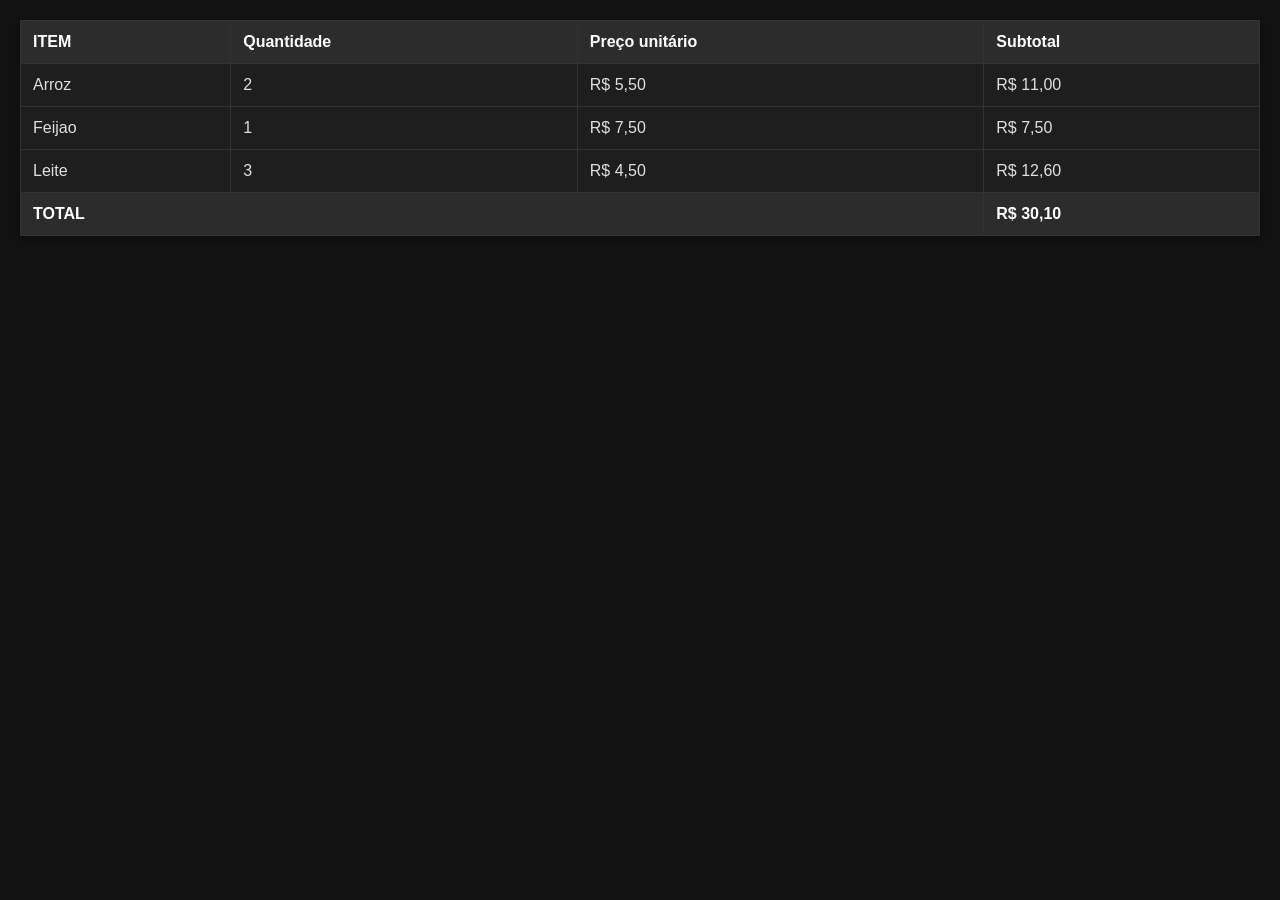
==== index2.html @ a9efeeaf "Add files via upload" ====
<!DOCTYPE html>
<html lang="pt-BR">
<head>
    <meta charset="UTF-8">
    <meta name="viewport" content="width=device-width, initial-scale=1.0">
    <title>lista tabelas e formularios </title>
    <link rel="stylesheet" href="style.css">
</head>
<body>

    <table class="tabela-compras"> 
        <thead>
            <tr>
                <th>ITEM</th>
                <th>Quantidade</th>
                <th>Preço unitário</th>
                <th>Subtotal</th>
            </tr>
        </thead>
        <tbody>
            <tr>
                <td>Arroz</td>
                <td>2</td>
                <td>R$ 5,50</td>
                <td>R$ 11,00</td> <!-- Corrigido o cálculo de 2 x 5,50 -->
            </tr>
        </tbody>
 
        <tbody>
            <tr>
                <td>Feijao</td>
                <td>1</td>
                <td>R$ 7,50</td>
                <td>R$ 7,50</td> <!-- Corrigido o cálculo de 2 x 5,50 -->
            </tr>
        </tbody>
    
        <tbody>
            <tr>
                <td>Leite</td>
                <td>3</td>
                <td>R$ 4,50</td>
                <td>R$ 12,60</td> <!-- Corrigido o cálculo de 2 x 5,50 -->
            </tr>
        </tbody>

        <tfoot>
            <tr> 
                <td colspan="3">TOTAL</td>
                <td>R$ 30,10</td>
            </tr>
        </tfoot>

    </table>

</body>
</html>
---- style.css ----
* {
    margin: 0;
    padding: 0;
    box-sizing: border-box;
}

/* Configuração geral do tema escuro para a página inteira */
body {
    background-color: #121212; /* Fundo cinza bem escuro (quase preto) */
    color: #e0e0e0;            /* Cor do texto principal (branco suave para não cansar a vista) */
    font-family: Arial, sans-serif;
    padding: 20px;             /* Um espaçamento para a tabela não colar nas bordas */
}

/* Estilização do H1 no tema escuro */
h1 {
    text-align: center;
    margin-bottom: 20px;
    color: #ffffff;            /* Título em branco puro para destacar */
}

/* Estilização da tabela para combinar com o tema escuro */
.tabela-compras {
    width: 100%;
    border-collapse: collapse;
    margin: 0 auto;
    background-color: #1e1e1e; /* Fundo da tabela um pouco mais claro que o do body */
    box-shadow: 0 4px 8px rgba(0, 0, 0, 0.3); /* Sombra suave para dar profundidade */
}

/* Estilização das células, cabeçalho e rodapé da tabela */
.tabela-compras th, 
.tabela-compras td {
    border: 1px solid #333333; /* Bordas sutis em cinza escuro */
    padding: 12px;
    text-align: left;
}

/* Destaque para o cabeçalho (thead) e rodapé (tfoot) */
.tabela-compras thead {
    background-color: #2c2c2c; /* Fundo do cabeçalho */
    color: #ffffff;
}

.tabela-compras tfoot {
    background-color: #2c2c2c; /* Fundo do rodapé (Total) */
    font-weight: bold;
    color: #ffffff;
}

/* Efeito opcional: mudar a cor da linha ao passar o mouse */
.tabela-compras tbody tr:hover {
    background-color: #2a2a2a; 
}
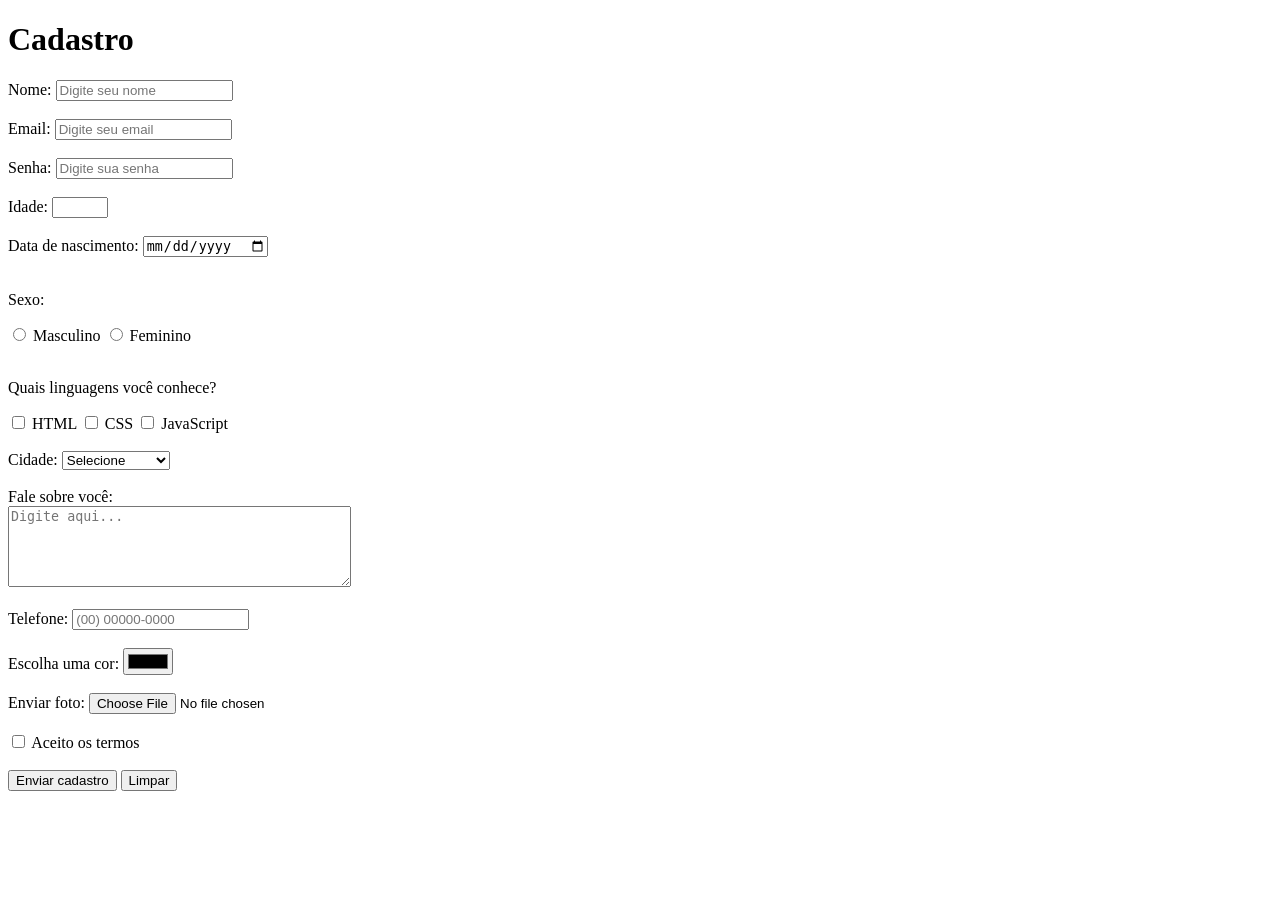
==== commit dc3d80b6: "Add files via upload" ====
--- a/index2.html
+++ b/index2.html
@@ -3,55 +3,159 @@
 <head>
     <meta charset="UTF-8">
     <meta name="viewport" content="width=device-width, initial-scale=1.0">
-    <title>lista tabelas e formularios </title>
-    <link rel="stylesheet" href="style.css">
+    <title>Cadastro</title>
 </head>
+
 <body>
 
-    <table class="tabela-compras"> 
-        <thead>
-            <tr>
-                <th>ITEM</th>
-                <th>Quantidade</th>
-                <th>Preço unitário</th>
-                <th>Subtotal</th>
-            </tr>
-        </thead>
-        <tbody>
-            <tr>
-                <td>Arroz</td>
-                <td>2</td>
-                <td>R$ 5,50</td>
-                <td>R$ 11,00</td> <!-- Corrigido o cálculo de 2 x 5,50 -->
-            </tr>
-        </tbody>
- 
-        <tbody>
-            <tr>
-                <td>Feijao</td>
-                <td>1</td>
-                <td>R$ 7,50</td>
-                <td>R$ 7,50</td> <!-- Corrigido o cálculo de 2 x 5,50 -->
-            </tr>
-        </tbody>
-    
-        <tbody>
-            <tr>
-                <td>Leite</td>
-                <td>3</td>
-                <td>R$ 4,50</td>
-                <td>R$ 12,60</td> <!-- Corrigido o cálculo de 2 x 5,50 -->
-            </tr>
-        </tbody>
+    <h1>Cadastro</h1>
 
-        <tfoot>
-            <tr> 
-                <td colspan="3">TOTAL</td>
-                <td>R$ 30,10</td>
-            </tr>
-        </tfoot>
+    <form action="#" method="post">
 
-    </table>
+        <!-- Nome -->
+        <label for="nome">Nome:</label>
+        <input 
+            type="text" 
+            name="nome" 
+            id="nome"
+            placeholder="Digite seu nome"
+        >
+
+        <br><br>
+
+        <!-- Email -->
+        <label for="email">Email:</label>
+        <input 
+            type="email" 
+            name="email" 
+            id="email"
+            placeholder="Digite seu email"
+        >
+
+        <br><br>
+
+        <!-- Senha -->
+        <label for="senha">Senha:</label>
+        <input 
+            type="password" 
+            name="senha" 
+            id="senha"
+            placeholder="Digite sua senha"
+        >
+
+        <br><br>
+
+        <!-- Idade -->
+        <label for="idade">Idade:</label>
+        <input 
+            type="number" 
+            name="idade" 
+            id="idade"
+            min="1"
+            max="120"
+        >
+
+        <br><br>
+
+        <!-- Data -->
+        <label for="nascimento">Data de nascimento:</label>
+        <input 
+            type="date" 
+            name="nascimento" 
+            id="nascimento"
+        >
+
+        <br><br>
+
+        <!-- Sexo -->
+        <p>Sexo:</p>
+
+        <input type="radio" name="sexo" id="masculino" value="masculino">
+        <label for="masculino">Masculino</label>
+
+        <input type="radio" name="sexo" id="feminino" value="feminino">
+        <label for="feminino">Feminino</label>
+
+        <br><br>
+
+        <!-- Checkbox -->
+        <p>Quais linguagens você conhece?</p>
+
+        <input type="checkbox" name="linguagens" value="html" id="html">
+        <label for="html">HTML</label>
+
+        <input type="checkbox" name="linguagens" value="css" id="css">
+        <label for="css">CSS</label>
+
+        <input type="checkbox" name="linguagens" value="javascript" id="javascript">
+        <label for="javascript">JavaScript</label>
+
+        <br><br>
+
+        <!-- Select -->
+        <label for="cidade">Cidade:</label>
+
+        <select name="cidade" id="cidade">
+            <option value="">Selecione</option>
+            <option value="sp">São Paulo</option>
+            <option value="rj">Rio de Janeiro</option>
+            <option value="mg">Minas Gerais</option>
+            <option value="ba">Bahia</option>
+        </select>
+
+        <br><br>
+
+        <!-- Textarea -->
+        <label for="sobre">Fale sobre você:</label>
+        <br>
+
+        <textarea 
+            name="sobre" 
+            id="sobre"
+            rows="5"
+            cols="40"
+            placeholder="Digite aqui..."
+        ></textarea>
+
+        <br><br>
+
+        <!-- Telefone -->
+        <label for="telefone">Telefone:</label>
+        <input 
+            type="tel" 
+            name="telefone" 
+            id="telefone"
+            placeholder="(00) 00000-0000"
+        >
+
+        <br><br>
+
+        <!-- Cor -->
+        <label for="cor">Escolha uma cor:</label>
+        <input type="color" name="cor" id="cor">
+
+        <br><br>
+
+        <!-- Arquivo -->
+        <label for="arquivo">Enviar foto:</label>
+        <input type="file" name="arquivo" id="arquivo">
+
+        <br><br>
+
+        <!-- Aceitar termos -->
+        <input type="checkbox" name="termos" id="termos">
+        <label for="termos">
+            Aceito os termos
+        </label>
+
+        <br><br>
+
+        <!-- Botões -->
+        <input type="submit" value="Enviar cadastro">
+
+        <input type="reset" value="Limpar">
+
+    </form>
 
 </body>
-</html>+</html>
